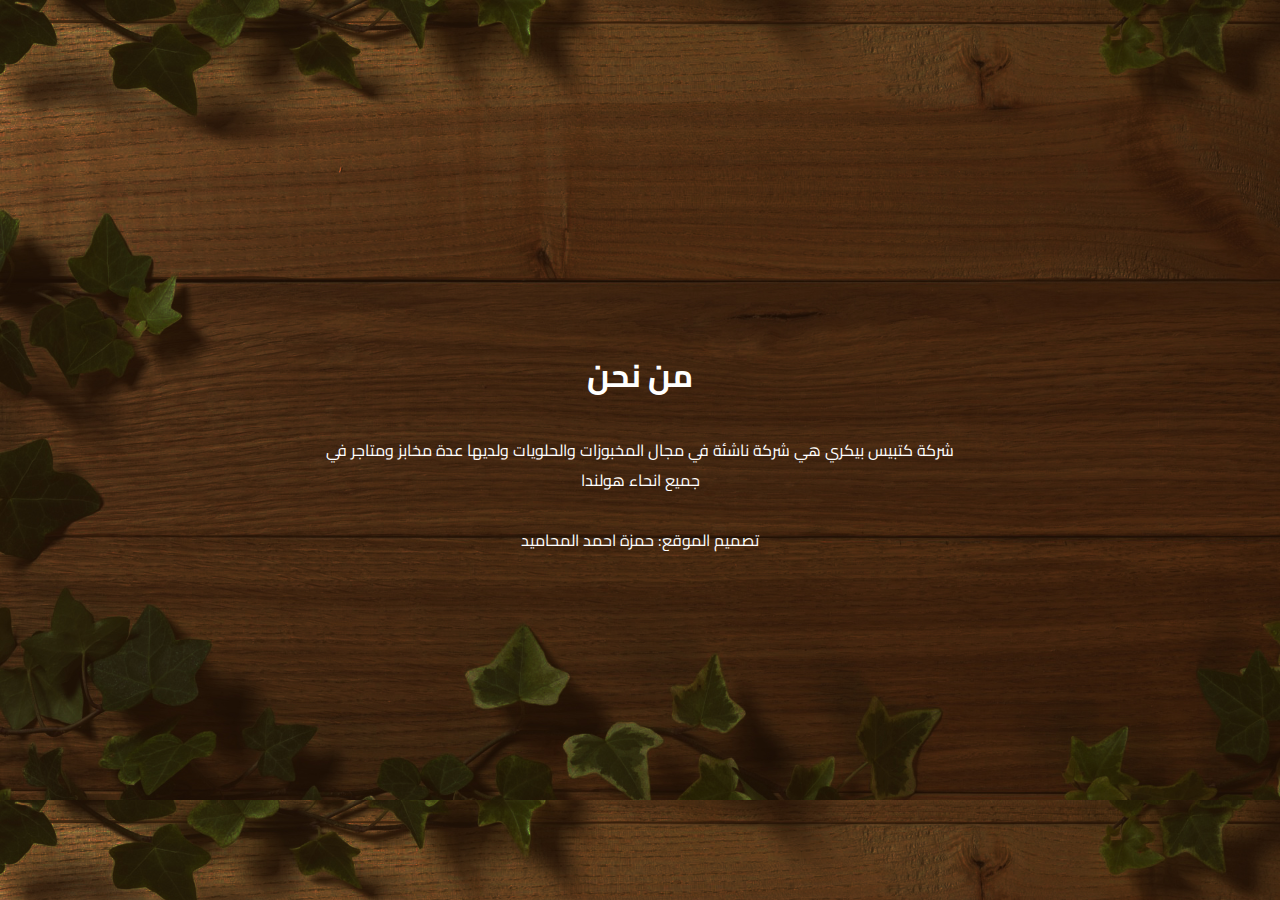
==== about.html @ c55c4c06 "Add files via upload" ====
<!DOCTYPE html>
<html lang="en">
<head>
    <meta charset="UTF-8">
    <meta name="viewport" content="width=device-width, initial-scale=1.0">

    <!-- favicon -->
    <link rel="shortcut icon" href="logo.png" type="image/x-icon">

    <!-- import fonts -->
    <link rel="preconnect" href="https://fonts.googleapis.com">
    <link rel="preconnect" href="https://fonts.gstatic.com" crossorigin>
    <link href="https://fonts.googleapis.com/css2?family=Cairo:wght@200;300;400;500;600;700;800;900;1000&display=swap" rel="stylesheet">

    <!-- css file -->
    <link rel="stylesheet" href="style.css">

    <title>كتبيس بيكري</title>
</head>
<body style="color: white;" dir="rtl">
    <div style="text-align: center; position: absolute; top: 50%; left: 50%; transform: translate(-50%, -50%); ">
        <h1>من نحن</h1><br>
        <p>شركة كتبيس بيكري هي شركة ناشئة في مجال المخبوزات والحلويات ولديها عدة مخابز ومتاجر في جميع انحاء هولندا</p>
        <br><p>تصميم الموقع: حمزة احمد المحاميد</p>
    </div>
    
</body>
</html>
---- style.css ----
*{
    padding: 0;
    margin: 0;
    box-sizing: border-box;
    font-family: 'Cairo', sans-serif;
}

body{
    background-color: #fff6e7;
    background-image: url('herobg.jpg');
    background-size: cover;
}

nav{
    display: flex;
    background-color: #c3805477;
    color: white;
    justify-content: space-between;
    align-items: center;
    padding: 10px 30px 10px 30px;
    height: 12vh;
}

nav img{
    width: 6%;
}

nav ul{
    display: flex;
    list-style: none;
    gap: 30px;
}

nav ul a{
    color: white;
}

#hero{
    width: 100%;
    height: 88vh;
    display: flex;
    align-items: center;
    justify-content: space-between;
    padding: 0 100px 0 60px;
    color: white;
    flex-wrap: wrap;
}

#hero img{
    width: 400px;
    height: 400px;
    filter: drop-shadow(0 0 20px #C38154);
    animation: heroanimation 2s linear infinite;
    position: relative;
}

#hero h1{
    font-size: 2.4em;
}

#products{
    display: flex;
    flex-direction: column;
    align-items: center;
    justify-content: center;
    text-align: center;
    color: white;
    background-color: rgba(170, 94, 49, 0.137);
}

#products img{
    width: 200px;
    height: 200px;
    border-radius: 20px;
    margin: 20px;
}






@keyframes heroanimation {
    0%{
        top: 0;
    }

    25%{
        top: 10px;
    }

    50%{
        top: 0;
    }

    75%{
        top: -10px;
    }

    100%{
        top: 0;
    }
}



@media only screen and (max-width:880px) {
    #hero img{
        width: 200px;
        height: 200px;
    }

    nav img{
        display: none;
    }

    #hero{
        padding: 0;
        align-items: center;
        justify-content: center;
        text-align: center;
    }
}
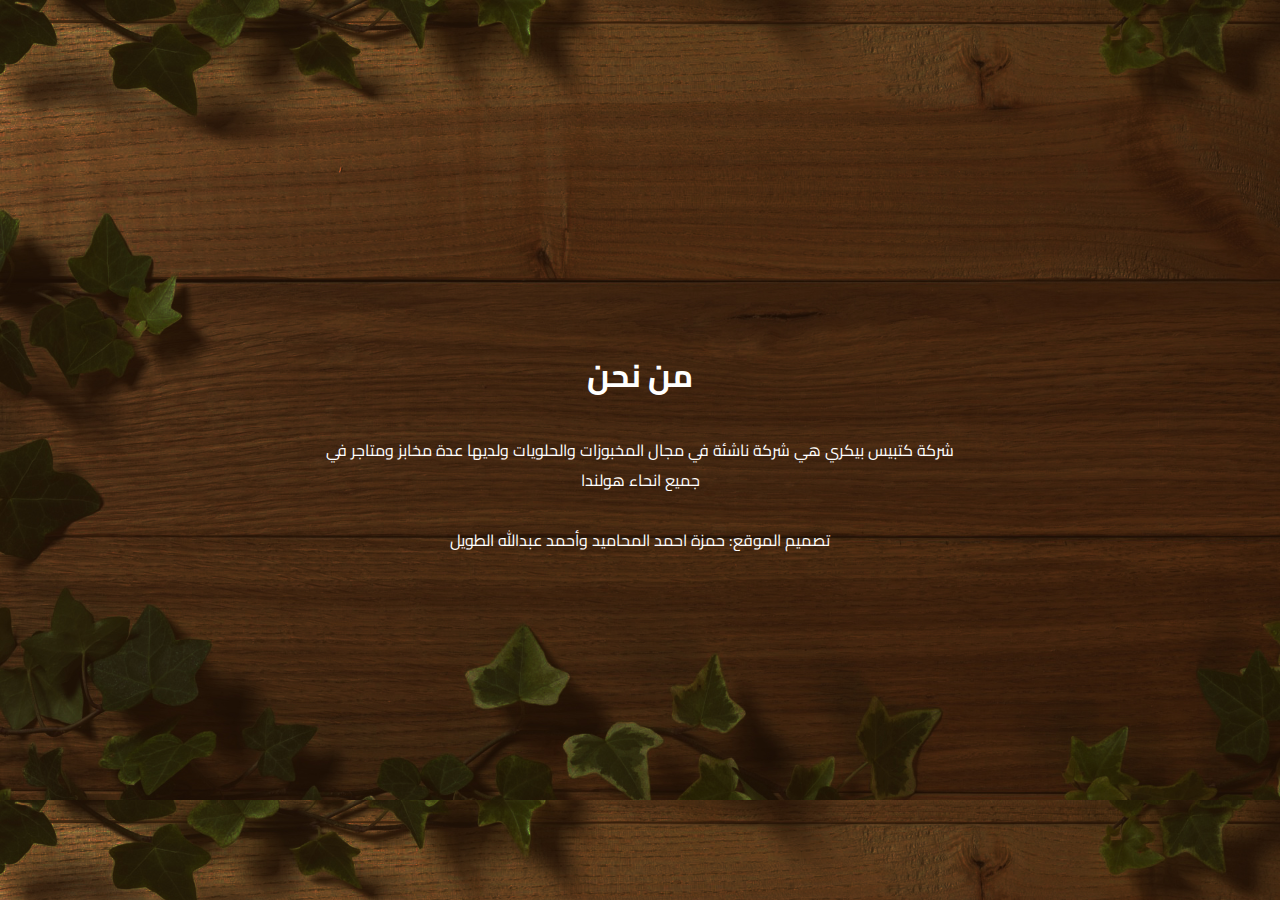
==== commit 41efc11b: "Update about.html" ====
--- a/about.html
+++ b/about.html
@@ -21,8 +21,8 @@
     <div style="text-align: center; position: absolute; top: 50%; left: 50%; transform: translate(-50%, -50%); ">
         <h1>من نحن</h1><br>
         <p>شركة كتبيس بيكري هي شركة ناشئة في مجال المخبوزات والحلويات ولديها عدة مخابز ومتاجر في جميع انحاء هولندا</p>
-        <br><p>تصميم الموقع: حمزة احمد المحاميد</p>
+        <br><p>تصميم الموقع: حمزة احمد المحاميد وأحمد عبدالله الطويل</p>
     </div>
     
 </body>
-</html>+</html>
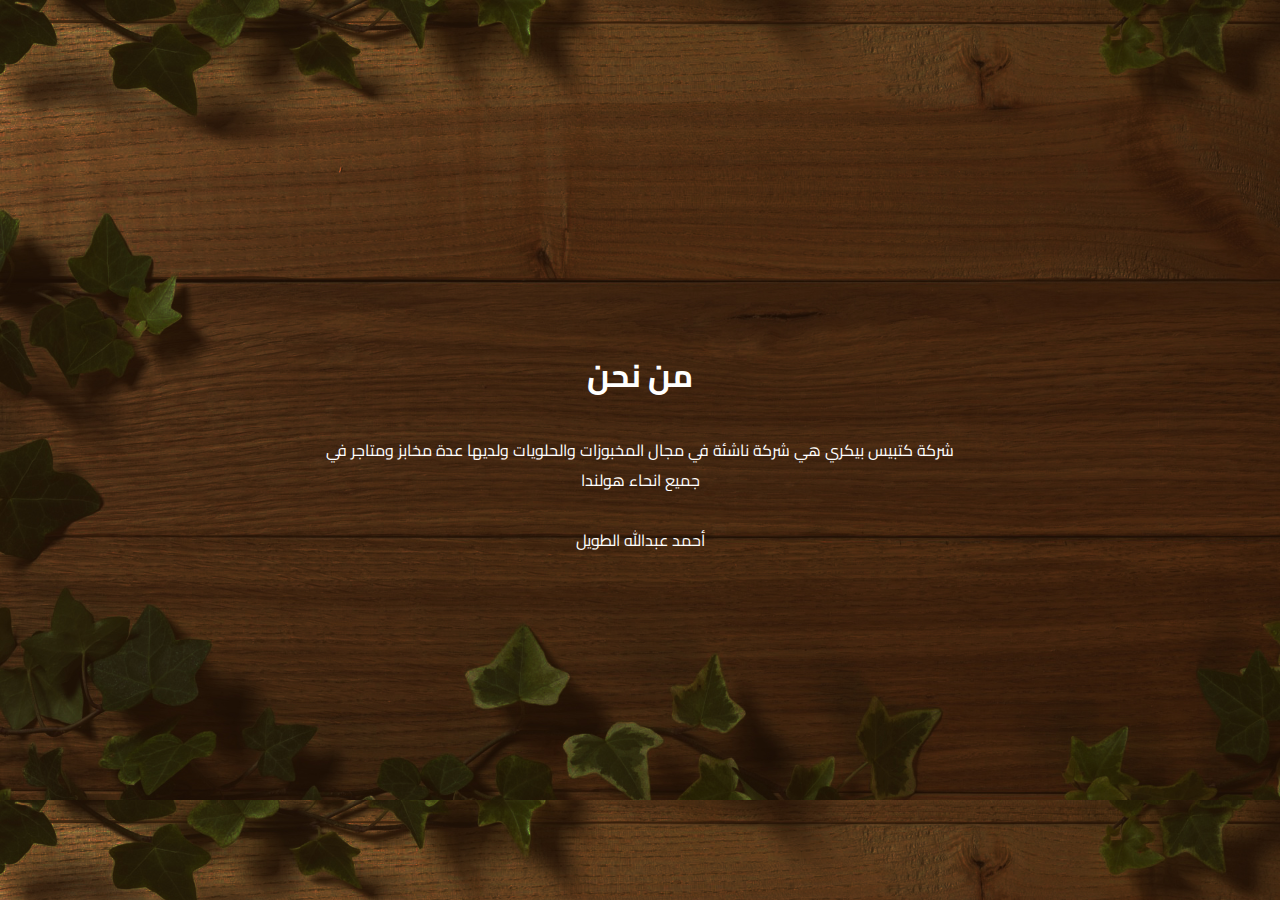
==== commit 4da8bfb1: "Update about.html" ====
--- a/about.html
+++ b/about.html
@@ -21,7 +21,7 @@
     <div style="text-align: center; position: absolute; top: 50%; left: 50%; transform: translate(-50%, -50%); ">
         <h1>من نحن</h1><br>
         <p>شركة كتبيس بيكري هي شركة ناشئة في مجال المخبوزات والحلويات ولديها عدة مخابز ومتاجر في جميع انحاء هولندا</p>
-        <br><p>تصميم الموقع: حمزة احمد المحاميد وأحمد عبدالله الطويل</p>
+        <br><p>أحمد عبدالله الطويل</p>
     </div>
     
 </body>
